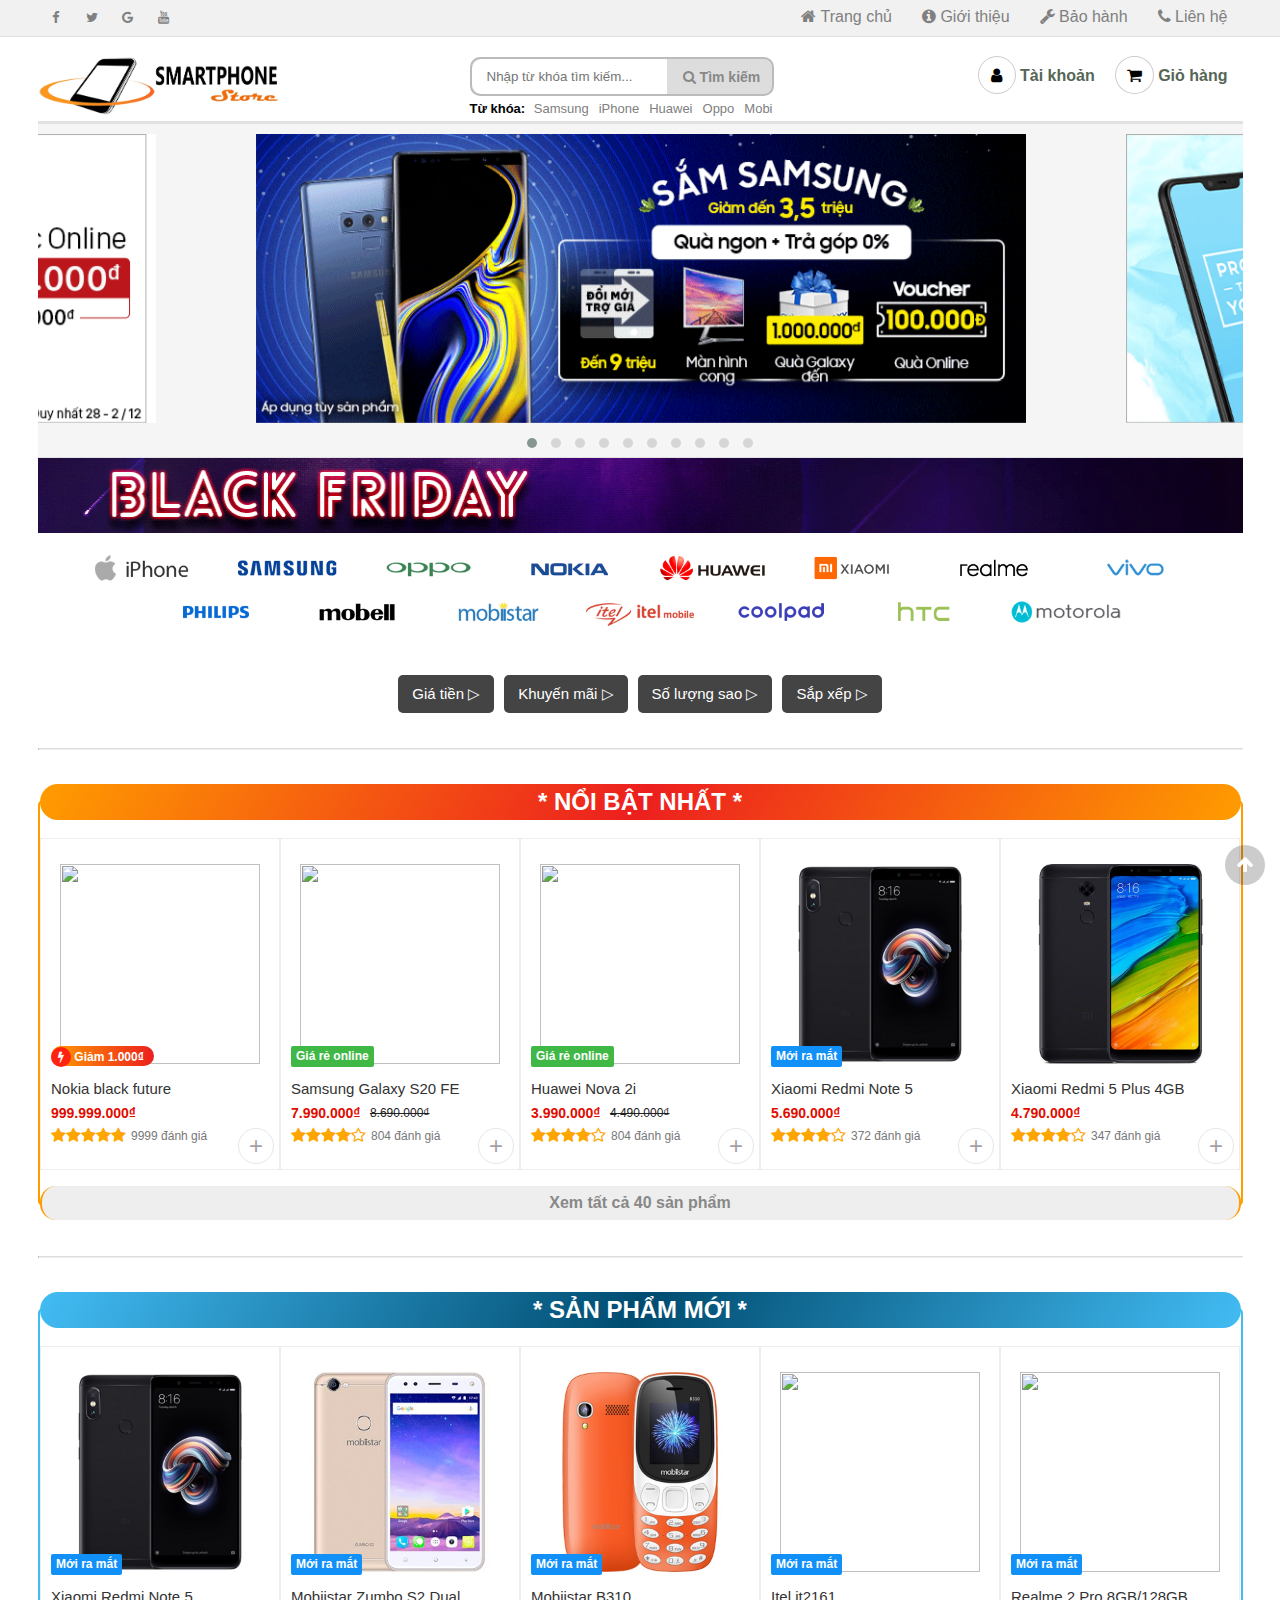
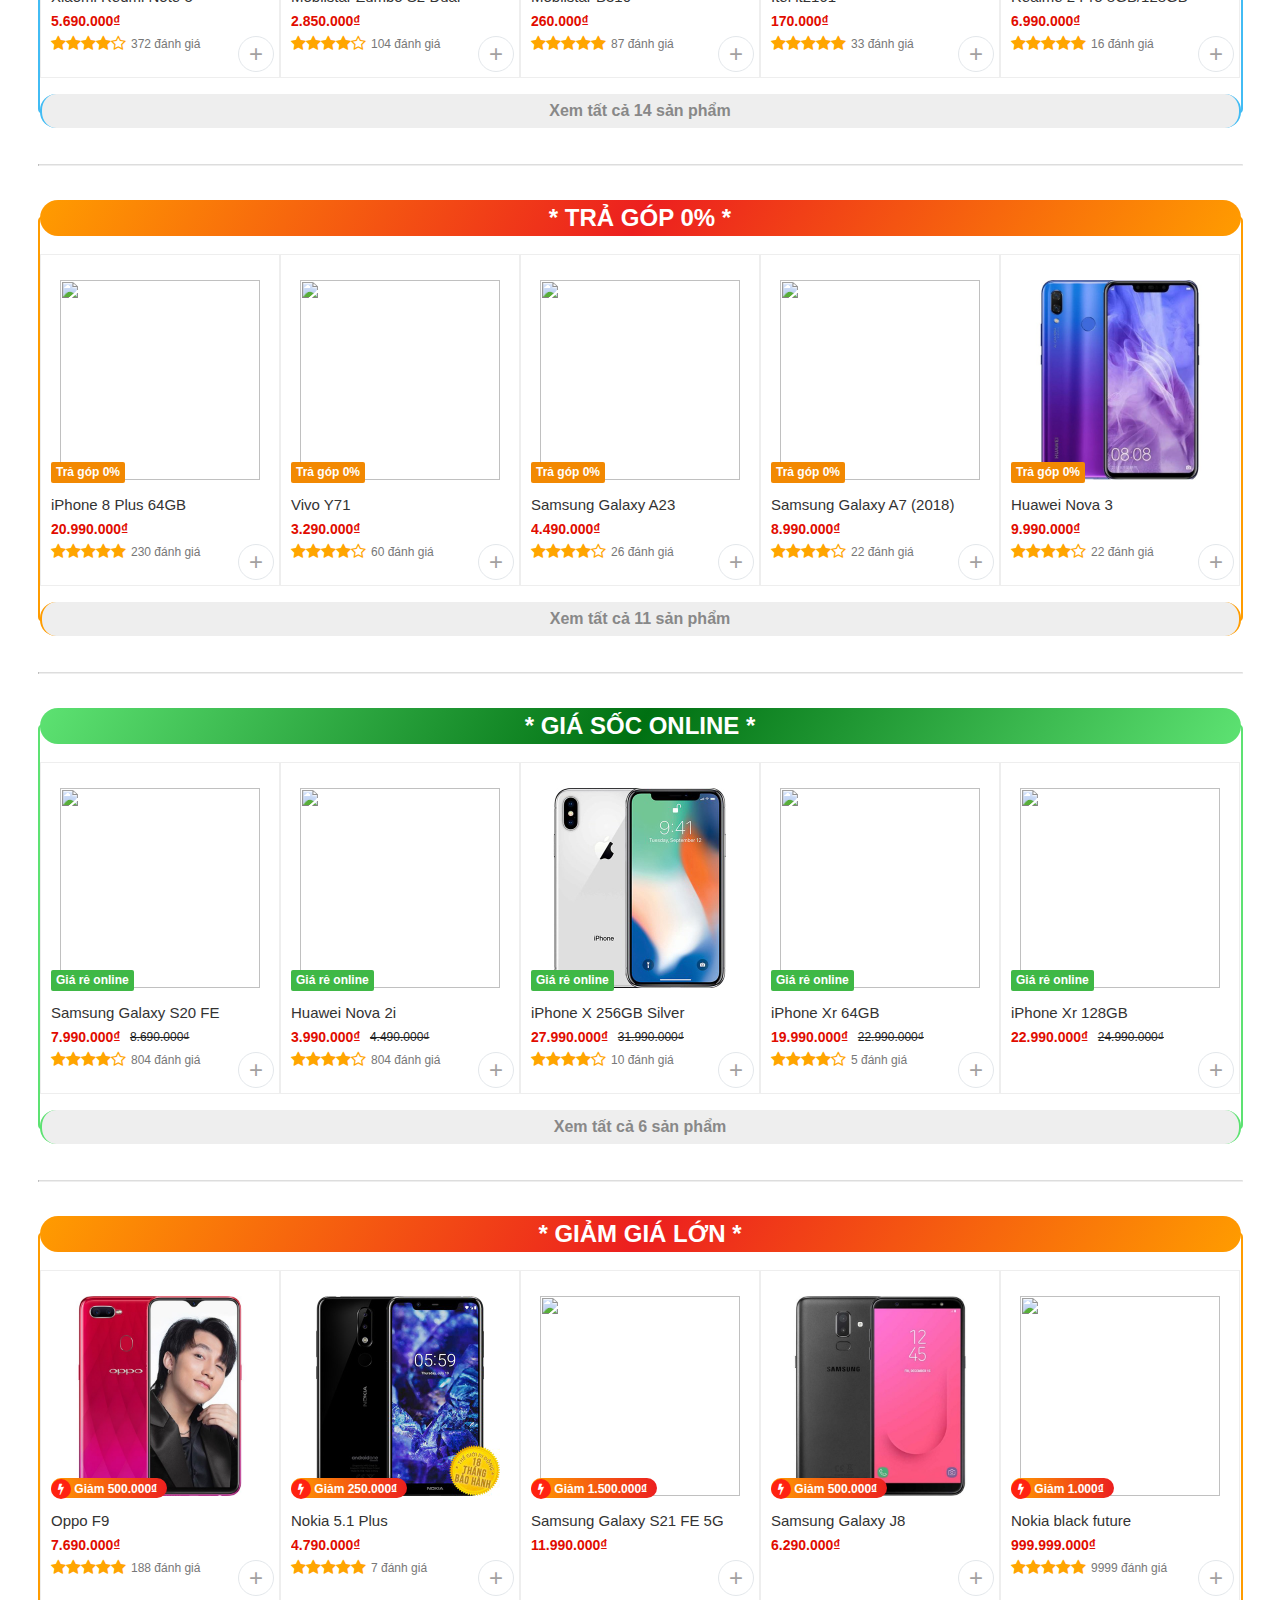
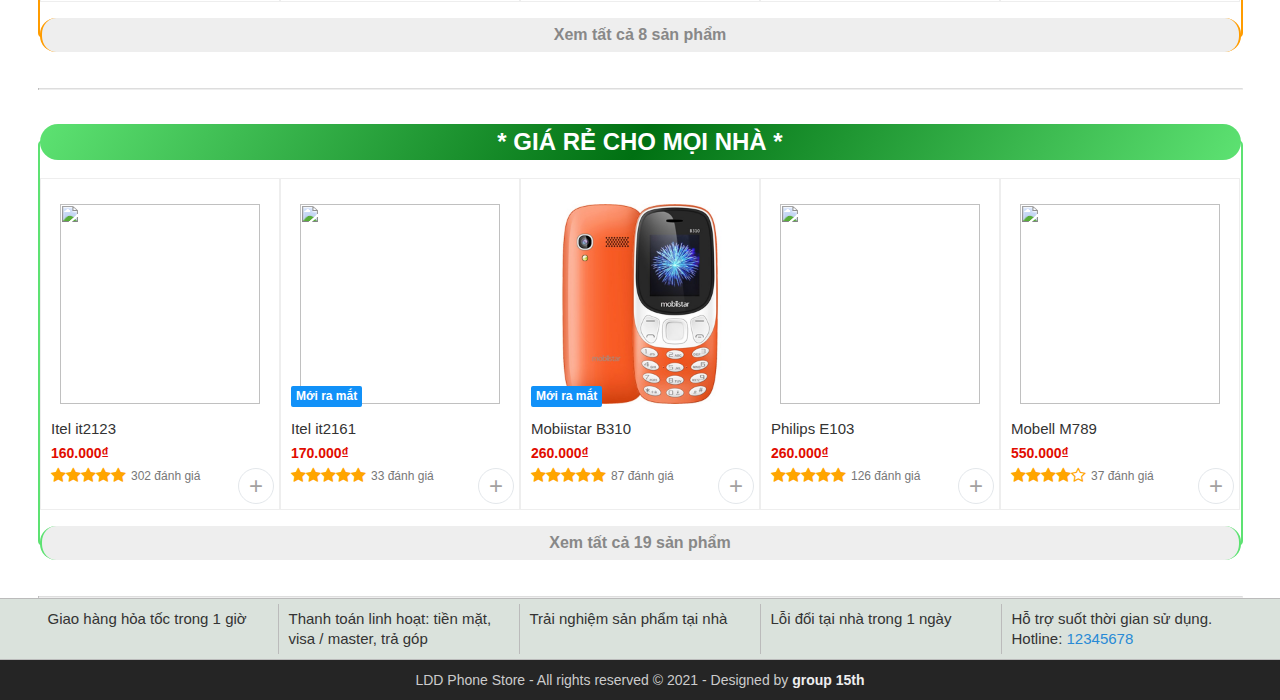
==== index.html @ 09a5b217 "Update" ====
<!DOCTYPE html>
<html lang="vi">

<head>
	<meta charset="UTF-8">
	<meta name="viewport" content="width=device-width, initial-scale=1.0">
	<meta http-equiv="X-UA-Compatible" content="ie=edge">

	<title>Thế giới điện thoại</title>
	<link rel="shortcut icon" href="img/favicon.ico" />

	<!-- Load font awesome icons -->
	<link rel="stylesheet" href="https://cdnjs.cloudflare.com/ajax/libs/font-awesome/4.7.0/css/font-awesome.min.css"
	 crossorigin="anonymous">

	<!-- owl carousel libraries -->
	<link rel="stylesheet" href="js/owlcarousel/owl.carousel.min.css">
	<link rel="stylesheet" href="js/owlcarousel/owl.theme.default.min.css">
	<script src="js/Jquery/Jquery.min.js"></script>
	<script src="js/owlcarousel/owl.carousel.min.js"></script>

	<!-- tidio - live chat -->
	<!-- <script src="//code.tidio.co/bfiiplaaohclhqwes5xivoizqkq56guu.js"></script> -->

	<!-- our files -->
	<!-- css -->
	<link rel="stylesheet" href="css/style.css">
	<link rel="stylesheet" href="css/topnav.css">
	<link rel="stylesheet" href="css/header.css">
	<link rel="stylesheet" href="css/banner.css">
	<link rel="stylesheet" href="css/taikhoan.css">
	<link rel="stylesheet" href="css/trangchu.css">
	<link rel="stylesheet" href="css/home_products.css">
	<link rel="stylesheet" href="css/pagination_phantrang.css">
	<link rel="stylesheet" href="css/footer.css">
	<!-- js -->
	<script src="data/products.js"></script>
	<script src="js/classes.js"></script>
	<script src="js/dungchung.js"></script>
	<script src="js/trangchu.js"></script>

</head>

<body>
	<script> addTopNav(); </script>

	<section>
		<script> addHeader(); </script>

		<div class="banner">
			<div class="owl-carousel owl-theme"></div>
		</div> <!-- End Banner -->

		<img src="img/banners/blackFriday.gif" alt="" style="width: 100%;">

		<br>
		<div class="companyMenu group flexContain"></div>

		<div class="flexContain">

			<div class="pricesRangeFilter dropdown">
				<button class="dropbtn">Giá tiền</button>
				<div class="dropdown-content"></div>
			</div>

			<div class="promosFilter dropdown">
				<button class="dropbtn">Khuyến mãi</button>
				<div class="dropdown-content"></div>
			</div>

			<div class="starFilter dropdown">
				<button class="dropbtn">Số lượng sao</button>
				<div class="dropdown-content"></div>
			</div>

			<div class="sortFilter dropdown">
				<button class="dropbtn">Sắp xếp</button>
				<div class="dropdown-content"></div>
			</div>

		</div> <!-- End khung chọn bộ lọc -->

		<div class="choosedFilter flexContain">
			<a id="deleteAllFilter" style="display: none;">
				<h3>Xóa bộ lọc</h3>
			</a>
		</div> <!-- Những bộ lọc đã chọn -->
		<hr>

		<!-- Mặc định mới vào trang sẽ ẩn đi, nế có filter thì mới hiện lên -->
		<div class="contain-products" style="display:none"> 
			<div class="filterName">
				<input type="text" placeholder="Lọc trong trang theo tên..." onkeyup="filterProductsName(this)">
			</div> <!-- End FilterName -->

			<ul id="products" class="homeproduct group flexContain">
				<div id="khongCoSanPham">
					<i class="fa fa-times-circle"></i>
					Không có sản phẩm nào
				</div> <!-- End Khong co san pham -->
			</ul><!-- End products -->

			<div class="pagination"></div>
		</div>

		<!-- Div hiển thị khung sp hot, khuyến mãi, mới ra mắt ... -->
		<div class="contain-khungSanPham" ></div>

	</section> <!-- End Section -->

	<script>
		addContainTaiKhoan(); addPlc();
	</script>

	<div class="footer"><script>addFooter();</script></div>

	<i class="fa fa-arrow-up" id="goto-top-page" onclick="gotoTop()"></i>
</body>

</html>
---- css/style.css ----
* {
    margin: 0;
    padding: 0;
    outline: none;
    font-family: Arial, Helvetica, sans-serif;
}

body,
html {
    min-width: 1024px;

}

a {
    text-decoration: none;
    color: #222;
}

.clear {
    clear: both;
    line-height: 0;
}

/* căn giữa section, và set độ rộng lớn nhất là 1200px */
section {
    max-width: 1205px;
    margin: 0 auto;
}

hr {
    color: #ddd;
    background-color: #ddd;
    border-top: 1px solid #ddd;
}

.flexContain {
    display: -webkit-box;
    display: -ms-flexbox;
    display: flex;
    -ms-flex-wrap: wrap;
    flex-wrap: wrap;
    -webkit-box-orient: horizontal;
    -webkit-box-direction: normal;
    -ms-flex-direction: row;
    flex-direction: row;
    -webkit-box-pack: center;
    -ms-flex-pack: center;
    justify-content: center;
}

/* Use for auto clear float */
/* ====== https://css-tricks.com/snippets/css/clear-fix/ ======== */
.group:before,
.group:after {
    content: "";
    display: table;
}

.group:after {
    clear: both;
}

.group {
    zoom: 1;
    /* For IE 6/7 (trigger hasLayout) */
}

/* =========   Alert ===============*/
#alert {
    z-index: 200; /* luôn trên cùng (đè lên những thứ khác) */
    display: block;
    position: fixed;
    bottom: 40px;
    right: 5px;
    padding: 20px;
    background-color: #111;
    opacity: 0;
    color: white;
    font-weight: bold;
    -webkit-transition: 0.3s;
    -o-transition: 0.3s;
    transition: 0.3s;
}

#closebtn {
    margin-left: 15px;
    color: white;
    font-weight: bold;
    float: right;
    font-size: 22px;
    line-height: 20px;
    -webkit-transition: 0.3s;
    -o-transition: 0.3s;
    transition: 0.3s;
}

/* ===== End clear float ====== */

#goto-top-page {
    position: fixed;
    bottom: 15px;
    right: 15px;
    z-index: 100;
    background: rgba(0, 0, 0, .2);
    color: #fff;
    font-size: 18px;
    border-radius: 50%;
    width: 40px;
    height: 40px;
    line-height: 40px;
    text-align: center;
    cursor: pointer;
    transition-duration: .2s;
}
#goto-top-page:hover {
    background: rgba(0, 0, 0, .7);
    width: 50px;
    height: 50px;
    line-height: 50px;
}

/* ========= ScrollBar ============ */
::-webkit-scrollbar {
    width: .7em;
    height: .7em;
}

::-webkit-scrollbar-track {
    background: #eee;
}

::-webkit-scrollbar-thumb {
    background: #999;
}

::-webkit-scrollbar-thumb:hover {
    background: #bbb;
}

/* ==================== css thêm , chưa sử dụng ========================= */
/* tooltip https://www.w3schools.com/howto/tryit.asp?filename=tryhow_js_copy_clipboard2 */
.tooltip {
    position: absolute;
    display: inline-block;
    bottom: 5px;
    right: 5px;
}

.tooltip .tooltiptext {
    visibility: hidden;
    width: 140px;
    background-color: #555;
    color: #fff;
    text-align: center;
    border-radius: 6px;
    padding: 5px;
    position: absolute;
    z-index: 21;
    bottom: 150%;
    left: 50%;
    margin-left: -75px;
    opacity: 0;
    transition: opacity 0.3s;
}

.tooltip .tooltiptext::after {
    content: "";
    position: absolute;
    top: 100%;
    left: 50%;
    margin-left: -5px;
    border-width: 5px;
    border-style: solid;
    border-color: #555 transparent transparent transparent;
}

.tooltip:hover .tooltiptext {
    visibility: visible;
    opacity: 1;
}

/* animation ping from thegioididong */
.dot {
    width: 10px;
    height: 10px;
    background-color: #f33;
    border-radius: 100%;
    display: block;
}

.dot .ping {
    border: 1px solid #f33;
    width: 10px;
    height: 10px;
    opacity: 1;
    background-color: rgba(238, 46, 36, .2);
    border-radius: 100%;
    -webkit-animation-duration: 1.25s;
    animation-duration: 1.25s;
    -webkit-animation-name: sonar;
    animation-name: sonar;
    -webkit-animation-iteration-count: infinite;
    animation-iteration-count: infinite;
    -webkit-animation-timing-function: linear;
    animation-timing-function: linear;
    display: block;
    margin: -1px 0 0 -1px;
}

@keyframes sonar {
    0% {
        opacity: 1;
        -webkit-transform: scale(1);
        transform: scale(1)
    }

    100% {
        -webkit-transform: scale(3);
        transform: scale(3);
        opacity: 0
    }
}
---- css/topnav.css ----
/* Top Navigation */
	.top-nav {
		display: inline-block;
		background: #f1f1f1;
		width: 100%;
		border-bottom: 1px #e1e1e1 solid;
	}

	/* Social Icon */
		.social-top-nav {
			float: left;
			display: table;
		}
		.social-top-nav a {
			display: table-cell;
			padding: 5px;
			text-align: center;
			font-size: 13px;
			height: 2em;
			width: 2em;
			line-height: 2em;
			color: gray;
			background-color: #f1f1f1;
			transition-duration: .2s;
		}
		/* hightlight icon fb, google, youtube .... when hover */
		.social-top-nav a:hover { color: #fff; }
		.fa-facebook:hover { background: #3B5998; }
		.fa-twitter:hover { background: #55ACEE; }
		.fa-google:hover { background: #dd4b39; }
		.fa-youtube:hover { background: #bb0000; }
	/* ======= End Social Icon ======= */

	/* Quick link */
		.top-nav-quicklink {
			float: right;
		}
		.top-nav-quicklink li {
			display: inline-block;
			font-size: 1em;
			color: gray;
		}
		.top-nav-quicklink li a {
			display: block;
			color: gray;
			padding: 8px 15px;
			transition-duration: .15s;
		}
		.top-nav-quicklink li a:hover {
			padding-top: 4px; 
			border-bottom: 4px solid #000;
			color: #000;
		}
		.top-nav-quicklink li a:hover i {
			color: Dodgerblue;
		}
	/* ======= End quick link ======= */
/* ======= End Top navigation ======= */
---- css/header.css ----
/* Header */
	.header {
		position: sticky;
		position: -webkit-sticky; /* Safari */
		top: 0;
		z-index: 12;
		background-color: white;
		padding: 15px 0 5px 0 ;
		border-bottom: 3px solid #e1e1e1;
	}

	/* Logo */
		.header .logo {
			width: 250px;
			height: 60px;
			float: left;
			transition-duration: .1s;
		}
		.header .logo:hover {
			transform: scale(1.05)
		}
		.header .logo img {
			width: 100%;
			height: 100%;
			vertical-align: middle;
		}
	/* ======= End logo ======== */

	/* Content */
		.header .content{
			/* tru width cua logo */
			width: calc(100% - 250px);
			float: left;
		}

		/* Search */
			.search-header {
				float: left;
			}

			form.input-search {
				margin-left: 20px;
				background: #ddd;
				border: 2px solid #bbb;
				border-radius: 10px;
				height: 35px;
				width: 300px;
				/* điều chỉnh width của ô tìm kiếm trên header ở đây */
			}
			.input-search input {
				float: left;
				padding-left: 15px;
				border: none;
				border-radius: 10px 0 0 10px;
				height: 100%;
				width: calc(100% - 100px - 20px);
				/* 100 la width button, 20 la padding button */
			}
			.input-search button {
				float: right;
				font-size: 14px;
				font-weight: bold;
				padding: 0 10px;
				color: #888;
				background: none;
				width: 100px;
				height: 100%;
				border: none;
				cursor: pointer;
				-webkit-transition-duration: .3s;
				     -o-transition-duration: .3s;
				        transition-duration: .3s;
			}
			.input-search button:hover {
				color: #000;
			}

			.tags {
				margin: 5px 0 0 20px;
				font-size: 13px;
			}
			.tags a {
				color: gray;
				padding: 0 5px;
			}
			.tags a:hover {
				color: black;
				text-decoration: underline;
			}

			/* W3 school autocomplete */
				.autocomplete {
					/*the container must be positioned relative:*/
					position: relative;
					height: 100%;
				}
				.autocomplete-items {
					position: absolute;
					border: 1px solid #d4d4d4;
					border-bottom: none;
					border-top: none;
					z-index: 99;
					/*position the autocomplete items to be the same width as the container:*/
					top: 100%;
					left: 0;
					right: 0;
				}
				.autocomplete-items div {
					padding: 10px;
					cursor: pointer;
					background-color: #fff; 
					border-bottom: 1px solid #d4d4d4; 
				}
				.autocomplete-items div:hover {
					/*when hovering an item:*/
					background-color: #e9e9e9; 
				}
				.autocomplete-active {
					/*when navigating through the items using the arrow keys:*/
					background-color: DodgerBlue !important; 
					color: #ffffff; 
				}
			/* End auto complete */
		/* ======= End search ========== */

		/* Tools Member */
			.tools-member {
				float: right;
				display: table;
				margin-left: 10px;
				font-size: 14px;
			}

			.tools-member a {
				position: relative;
				padding: 5px 0;
				text-align: center;
				font-size: 16px;
				font-weight: bold;
				color: #565;
				cursor: pointer;
			}
			.tools-member a:hover > i {
				border: 1px solid #fff;
				background-color: rgb(161, 161, 161);
				color: #fff;
			}

			.tools-member i { /* icon */
				padding: 10px;
				border-radius: 50%;
				border: 1px solid #ccc;
				background-color: #fff;
				color: #000;
				-webkit-transition: 0.2s;
				-o-transition: 0.2s;
				transition: 0.2s;
			}
			.tools-member .fa-user {
				padding: 10px 12.5px;
			}
			.tools-member .fa-shopping-cart {
				padding: 10px 11px;
			}
			/* Member */
				.member {
					position: relative;
					float: left;
					display: table-cell;
				}
				.member:hover > .menuMember{
					z-index: 20;
					transform: translateX(-40%) scale(1);
				}
				.member .menuMember {
					position: absolute;
					left: 0;
					text-align: center;
					border-radius: 5px;
					background-color: #eee;
					min-width: 170px;
					transition-duration: .15s;
					transform: translateX(-40%) scale(0);
				}
				.member .menuMember a {
					display: block;
					padding: 10px 0;
				}
				.member .menuMember a:hover {
					background-color: #888;
					color: #eee;
				}
				.member .hide {
					display: none;
				}
			/* ======= End Member ======= */

			/* Cart */
				.cart {
					float: left;
					display: table-cell;
					/* border-left: 1px solid #bbb; */
					margin: 0 15px; 
					padding-left: 5px;
				}
				.cart-number {
					position: absolute;
					left: 1.4em;
					bottom: -1em;
					font-weight: bold;
					font-size: 1em;
					color: red;
					border-radius: 50%;
					width: 2em;
					height: 2em;
					line-height: 2em;
					text-align: center;
				}
				.cart .cart-number {
					transition-duration: .4s; 
				}
			/* ======= End Cart ======== */

			/* Check Order - Đã loại bỏ */
				.check-order {
					float: left;
					display: table-cell;
					border-left: 1px solid #bbb;
					margin-left: 5px;
					padding-left: 5px; 
				}
			/* ======= End Check Order ======= */
		/* ======= End Tools Member ======= */
	/* ======= End Content ========= */
/* ======= End header ======== */
---- css/banner.css ----
/* Banner */
	.banner {
		background: #f5f5f5;
		padding-top:  10px;
		border-bottom: 1px solid #e1e1e1;
	}
/* ======= End Banner ======== */
---- css/taikhoan.css ----
.containTaikhoan {
  position: fixed;
  top: 0;
  left: 0;
  width: 100%;
  height: 100%;
  overflow-y: auto;
  z-index: 14;
  background-color: rgba(44, 69, 88, 0.9);
  transition: .2s ease;
  transform: scale(0);
  /* ẩn đi lúc vào web */
}

.containTaikhoan .close {
  /* nút tắt form */
  position: fixed;
  top: 5px;
  right: 5px;
  font-size: 3rem;
  width: 1em;
  height: 1em;
  line-height: 1em;
  text-align: center;
  color: #aaa;
  cursor: pointer;
  transition: .2s ease;
}

.containTaikhoan .close:hover {
  color: #fff;
  background-color: #f33;
  border-radius: 50%;
}

.taikhoan {
  background: rgba(19, 35, 47, 0.9);
  padding: 40px;
  max-width: 600px;
  margin: 30px auto;
  border-radius: 4px;
  box-shadow: 0 4px 10px 4px rgba(19, 35, 47, 0.3);
  font-family: Arial, Helvetica, sans-serif;
}

.taikhoan,
.taikhoan * {
  box-sizing: border-box;
  /* box sizing cho .taikhoan và mọi thằng trong .taikhoan */
}

.taikhoan a {
  text-decoration: none;
  color: #1ab188;
  transition: .5s ease;
}

.taikhoan a:hover {
  color: #179b77;
}

.tab-group {
  /* khung chọn log in, sign up */
  list-style: none;
  padding: 0;
  margin: 0 0 40px 0;
}

.tab-group:after {
  /* sửa lỗi mất height do float */
  content: "";
  display: table;
  clear: both;
}

.tab-group li a {
  /* nút Đăng nhập - Đăng kí */
  display: block;
  padding: 15px;
  background: rgba(160, 179, 176, 0.25);
  color: #a0b3b0;
  font-size: 20px;
  float: left;
  width: 50%;
  text-align: center;
  cursor: pointer;
  transition: .5s ease;
}

.tab-group li a:hover {
  background: #179b77;
  color: #ffffff;
}

.tab-group .active a {
  background: #1ab188;
  color: #ffffff;
}

.tab-content>div {
  display: block;
}

.tab-content>div:last-child {
  display: none;
  /* ẩn signup (last-child của tab-content) lúc mới vào web */
}

.taikhoan h1 {
  text-align: center;
  color: #ffffff;
  font-weight: 300;
  margin: 0 0 40px;
}

.taikhoan label {
  position: absolute;
  -webkit-transform: translateY(6px);
  transform: translateY(6px);
  left: 13px;
  color: rgba(255, 255, 255, 0.5);
  transition: all 0.25s ease;
  -webkit-backface-visibility: hidden;
  backface-visibility: hidden;
  /* https://www.w3schools.com/cssref/playit.asp?filename=playcss_backface-visibility */
  pointer-events: none;
  /* kiến label không thể ấn => ấn vào input sẽ ko bị vướng label */
  font-size: 22px;
}

.taikhoan label .req {
  /* dấu sao * */
  margin: 2px;
  color: #1ab188;
}

.taikhoan label.active {
  /* dịch chuyển label lên, khi focus vào input */
  -webkit-transform: translateY(-25px);
  transform: translateY(-25px);
  left: 2px;
  font-size: 17px;
}

.taikhoan label.active .req {
  /* khi dịch chuyển label thì cùng lúc ẩn dấu sao đi */
  opacity: 0;
}

.taikhoan label.highlight {
  /* đổi màu label đc dịch lên */
  color: #ffffff;
}

.taikhoan input,
.taikhoan textarea {
  font-size: 22px;
  display: block;
  width: 100%;
  height: 100%;
  padding: 5px 10px;
  background: none;
  background-image: none;
  border: 1px solid #a0b3b0;
  color: #ffffff;
  border-radius: 0;
  transition: border-color .25s ease, box-shadow .25s ease;
}

.taikhoan input:focus,
.taikhoan textarea:focus {
  outline: 0;
  border-color: #1ab188;
}

.taikhoan textarea {
  border: 2px solid #a0b3b0;
  resize: vertical;
}

.field-wrap {
  position: relative;
  margin-bottom: 40px;
}

.top-row:after {
  content: "";
  display: table;
  clear: both;
}

.top-row>div {
  float: left;
  width: 48%;
  margin-right: 4%;
}

.top-row>div:last-child {
  margin: 0;
}

.taikhoan .button {
  border: 0;
  outline: none;
  border-radius: 0;
  padding: 15px 0;
  font-size: 2rem;
  /* https://www.w3schools.com/cssref/css_units.asp */
  font-weight: 600;
  text-transform: uppercase;
  letter-spacing: .1em;
  /* khoảng cách giữa các kí tự */
  background: #1ab188;
  color: #ffffff;
  transition: all 0.5s ease;
  -webkit-appearance: none;
  cursor: pointer;
}

.taikhoan .button:hover,
.button:focus {
  background: #179b77;
}

.taikhoan .button-block {
  display: block;
  width: 100%;
}

.taikhoan .forgot {
  margin-top: -20px;
  text-align: right;
}
---- css/trangchu.css ----
.companyMenu {
	margin: 10px 0 30px; 
}

.companyMenu a {
    border: 2px solid #fff;
    height: 40px;
    line-height: 40px;
    transition-duration: .2s;
}

.companyMenu a:hover {
	border: 2px solid #aaa;
	transform: scale(1.1);
	z-index: 20;
}

.companyMenu a img{
    max-height: 30px;
    vertical-align: middle;
    margin-top: -3px;
}

/* Dropdown From w3 */
	.dropbtn {
	    background-color: #444;
	    color: white;
	    padding: 10px 14px;
	    font-size: 15px;
	    border: none;
	    border-radius: 5px;
	    cursor: pointer;
		margin-bottom: 5px;
		transition-duration: .3s;
	}
	.dropbtn:after {
		/* kí tự mũi tên > */
	    content: ' \25B7';
	}
	.dropdown:hover .dropbtn:after{
		/* kí tự mũi tên xuống */
		content:' \25BD'
	}
	.dropdown {
	    position: relative;
	    margin: 10px 5px;
	}
	.dropdown-content {
	    z-index: 1;
	    position: absolute;
	    min-width: 170px;
	    border-radius: 5px;
	    background-color: rgba(255, 255, 255, .8);
		box-shadow: 0px 8px 16px 0px rgba(0,0,0,0.5);
		/* mặc địng là xoay 90 độ => bị ẩn đi */
	    transform: rotateX(90deg);
	    transition-duration: .3s;
	}
	.dropdown-content a {
	    color: #444;
	    padding: 12px 16px;
	    text-decoration: none;
	    display: block;
	}
	.dropdown-content a:hover { 
		color: white;
		background-color: #555 
	}
	.dropdown:hover .dropdown-content {
	    /* khi hover vào thì cần hiện content ra => xoay 0 độ => trờ về như cũ */
	    transform: rotateY(0deg);
	}
	.dropdown:hover .dropbtn {
	    background-color: #3e8e41;
	}
/* ============== End From W3 ============== */

/* Filter by Name */
.filterName {
	margin: 15px auto;
	text-align: center;
	/* width: 195px; */
}
.filterName input {
	padding: 0 15px;
	/* width: calc(100% - 30px); 15px la padding left cua input */
	height: 30px;
	border: 2px solid #bbb;
	border-radius: 10px;
	font-size: 15px;
	-webkit-transition-duration: .3s;
     -o-transition-duration: .3s;
        transition-duration: .3s;
}
.filterName input:focus {
	border: 2px solid orange;
} 

/* Choosed filter */
.choosedFilter { margin: 10px auto; }
.choosedFilter i { transition-duration: .3s; }
.choosedFilter a:hover > h3 > i { color: red; }
/* .choosedFilter a:hover > h3 { text-decoration: line-through; } */
.choosedFilter a {
    font-size: 12px;
    padding: 6px;
    color: #fff;
    background: #288ad6;
    border-radius: 4px;
    margin-right: 5px;
}

/* Các khung sản phẩm */
.contain-khungSanPham {
	
}

.khungSanPham {
	width: 100%;
	margin: 50px 0;
	border-radius: 5px;
	border: 2px solid #ff4d00; 
	box-sizing: border-box; /* dùng để width ko vượt ra ngoài khi có border */
}

.khungSanPham h3.tenKhung {
	line-height: 1.5em;
	font-size: 1.5em;
	text-align: center;
	margin: 0 auto;
	border-radius: 1em;
	color: white;
	transform: translateY(-0.75em);
}

.khungSanPham li {
	list-style-type: none; 
}

/* Nút xem tất cả */
.xemTatCa {
	display: block;
	font-weight: bold;
	text-align: center;
	/* max-width: 25%; */
	margin:	0 auto;
	padding: .5em 1em;
	border-radius: 1em;
	color: #888;
	background-color: #eee;
	transition-duration: .2s;
	transform: translateY(1em);
}
.xemTatCa:hover {
	background-color: #ccc;
	color: #000;
}
---- css/home_products.css ----
#khongCoSanPham {
	opacity: 0;
	width: 0;
	color: red;
	font-size: 30px;
	font-weight: bold;
	height: 310px;
}
/* Home Product */
	.homeproduct {
		list-style-type: none;  
	}

	/* <li> trong homeproduct có class="sanPham" , khai báo trong classes.js */
	.sanPham {
		width: 238px;
		border: 1px solid #eee;
    	-webkit-transition-duration: .3s;
    	     -o-transition-duration: .3s;
    	        transition-duration: .3s;
	}
	.sanPham a {
		display: block;
		position: relative;
		padding: 10px 0;
		height: 310px;
	}
	.sanPham a .price span {
	    display: inline-block;
	    vertical-align: middle;
	    font-size: 12px;
	    text-decoration: line-through;
	    margin-left: 5px;
	    color: #222;
	}
	/* Name and image */
		/* Hinh anh san pham */
		.sanPham a img {
			display: block;
			margin: 15px auto;
			-webkit-transition-duration: 0.2s;
			     -o-transition-duration: 0.2s;
			        transition-duration: 0.2s;
			width: 200px;
			height: 200px;
		}
		/* Di chuyen anh? len tren */
		.sanPham a:hover > img {
			margin: 5px auto 25px;
		}
		/* Ten san pham */
		.sanPham h3 {
			display: block;
			padding: 0 10px;
			color: #333;
			line-height: 1.3em;
			font-size: 15px;
			font-weight: normal;
		}
		/* Hightlight ten san pham khi hover */
		.sanPham a:hover h3 {
			color: #288ad6;
        }
	/* ====== End Name and image ===== */

	/* Price */
		/* la div chua strong */
		.sanPham .price {
			display: block;
			padding: 5px 10px 0px 10px;
		}
		/* strong la gia tien in dam */
		.sanPham strong {
		    display: inline-block;
		    vertical-align: middle;
		    overflow: hidden;
		    font-size: 14px;
		    color: #e10c00;
		    line-height: 15px;
		}
	/* ===== End Price ===== */

	/* Rating */
		.sanPham .ratingresult {
			padding: 5px 10px;
		}
		.sanPham .ratingresult span {
		    display: inline-block;
		    /*position: relative;*/
		    top: 1px;
		    margin-left: 5px;
		    vertical-align: middle;
		    text-decoration: none;
		    font-size: 12px;
		    color: #777;
		}
		.fa-star, .fa-star-o {
			color: orange;
		}
	/* ===== End Rating ===== */

	/* Khuyen mai */
		/* label la tag khuyen mai */
		.sanPham label {
		    display: inline-block;
		    position: absolute;
		    top: 207px;
		    left: 10px;
		    font-size: 12px;
		    color: #fff;
		    font-weight: 600;
		    border-radius: 2px;
		    padding: 3px 5px 0;
		    height: 18px;
		}
		/* Giam gia thanh */
		.sanPham label.giamgia {
			background-image: -webkit-gradient(linear, left top, right top, from(#ff9c00), to(#ec1f1f));
		    background-image: -webkit-linear-gradient(left, #ff9c00 0%, #ec1f1f 100%);
		    background-image: -o-linear-gradient(left, #ff9c00 0%, #ec1f1f 100%);
		    background-image: linear-gradient(90deg, #ff9c00 0%, #ec1f1f 100%);
		    border-radius: 10px;
		    padding: 1px 7px;
		    padding-left: 0;
		    padding-right: 10px;
		}
		/* Kí tự sấm sét */
		.fa-bolt { 
			width: 20px;
			height: 20px;
			text-align: center;
			line-height: 20px;
			border-radius: 50%;
			background: #f21;
			color: white;
		}
		/* Tra gop 0% */
		.sanPham label.tragop {
		    background: #f28902;
		}
		/* Gia re online */
		.sanPham label.giareonline {
			background: #3fb846;
		}
		/* Moi ra mat */
		.sanPham label.moiramat {
			background: #1191f8;
		}
	/* ===== End Khuyen mai ====== */

	/* ===== Them Vao Gio Hang ==== */
		/* tooltip được css bên style.css */
		.themvaogio {
			z-index: 20;
			border: 1px solid #e3e7eb;
			border-radius: 50%;
			width: 1.5em;
			height: 1.5em;
			font-size: 1.5em;
			color: rgb(163, 161, 161);
			background: none;
			transition-duration: .2s;
			cursor: pointer;
		}
		.themvaogio:hover {
			color: black;
			background-color: #e6e6e6;
			box-shadow: 0px 8px 10px 0px rgba(0,0,0,0.2);
		}
		.themvaogio:active {
			box-shadow: none;
		}
		
	/* ===== End Them Vao Gio Hang ==== */
/* ====== End Home Product ======= */
---- css/pagination_phantrang.css ----
.pagination {
    clear: both;
    position: relative;
    font-size: 18px;
    font-weight: bold;
    text-align: center;
}

.pagination a {
    display: inline-block;
    margin: 10px 0;
    padding: 10px 15px;
    border-radius: 5px;
    color: #555;
}

.pagination a:hover:not(.current) {
    background-color: #ccc;
}

.pagination .current {
    color: white;
    background: #0950E8;
}
---- css/footer.css ----
/* Plc */
.plc {
	background: #dae2dc;
	/* overflow: hidden; */
	font-size: 15px;
	color: #333;
	border-top: 1px solid #bbb;
	border-bottom: 1px solid #bbb;
}

.plc ul {
	width: 100%;
}

.plc li {
	width: 20%;
	display: inline-block;
	box-sizing: border-box;
	padding: 5px 10px;
	line-height: 20px;
	border-right: solid 1px #bbb;
	margin: 5px 0;
}

.plc li:last-child {
	border-right: none;
}

/* ============= Footer ============= */
.footer {
	position: relative;
	/* height: 40px; */
	width: 100%;
	background: #476;
}

.copy-right {
	/* position: absolute; */
	/* bottom: 0; */
	width: 100%;
	text-align: center;
	line-height: 40px;
	font-size: 14px;
	color: #ccc;
	background-color: #252525;
}

.copy-right a {
	color: #ccc;
	transition: .2s ease;
}

.copy-right a:hover {
	color: #fff;
}

/* ======= End Footer ======== */
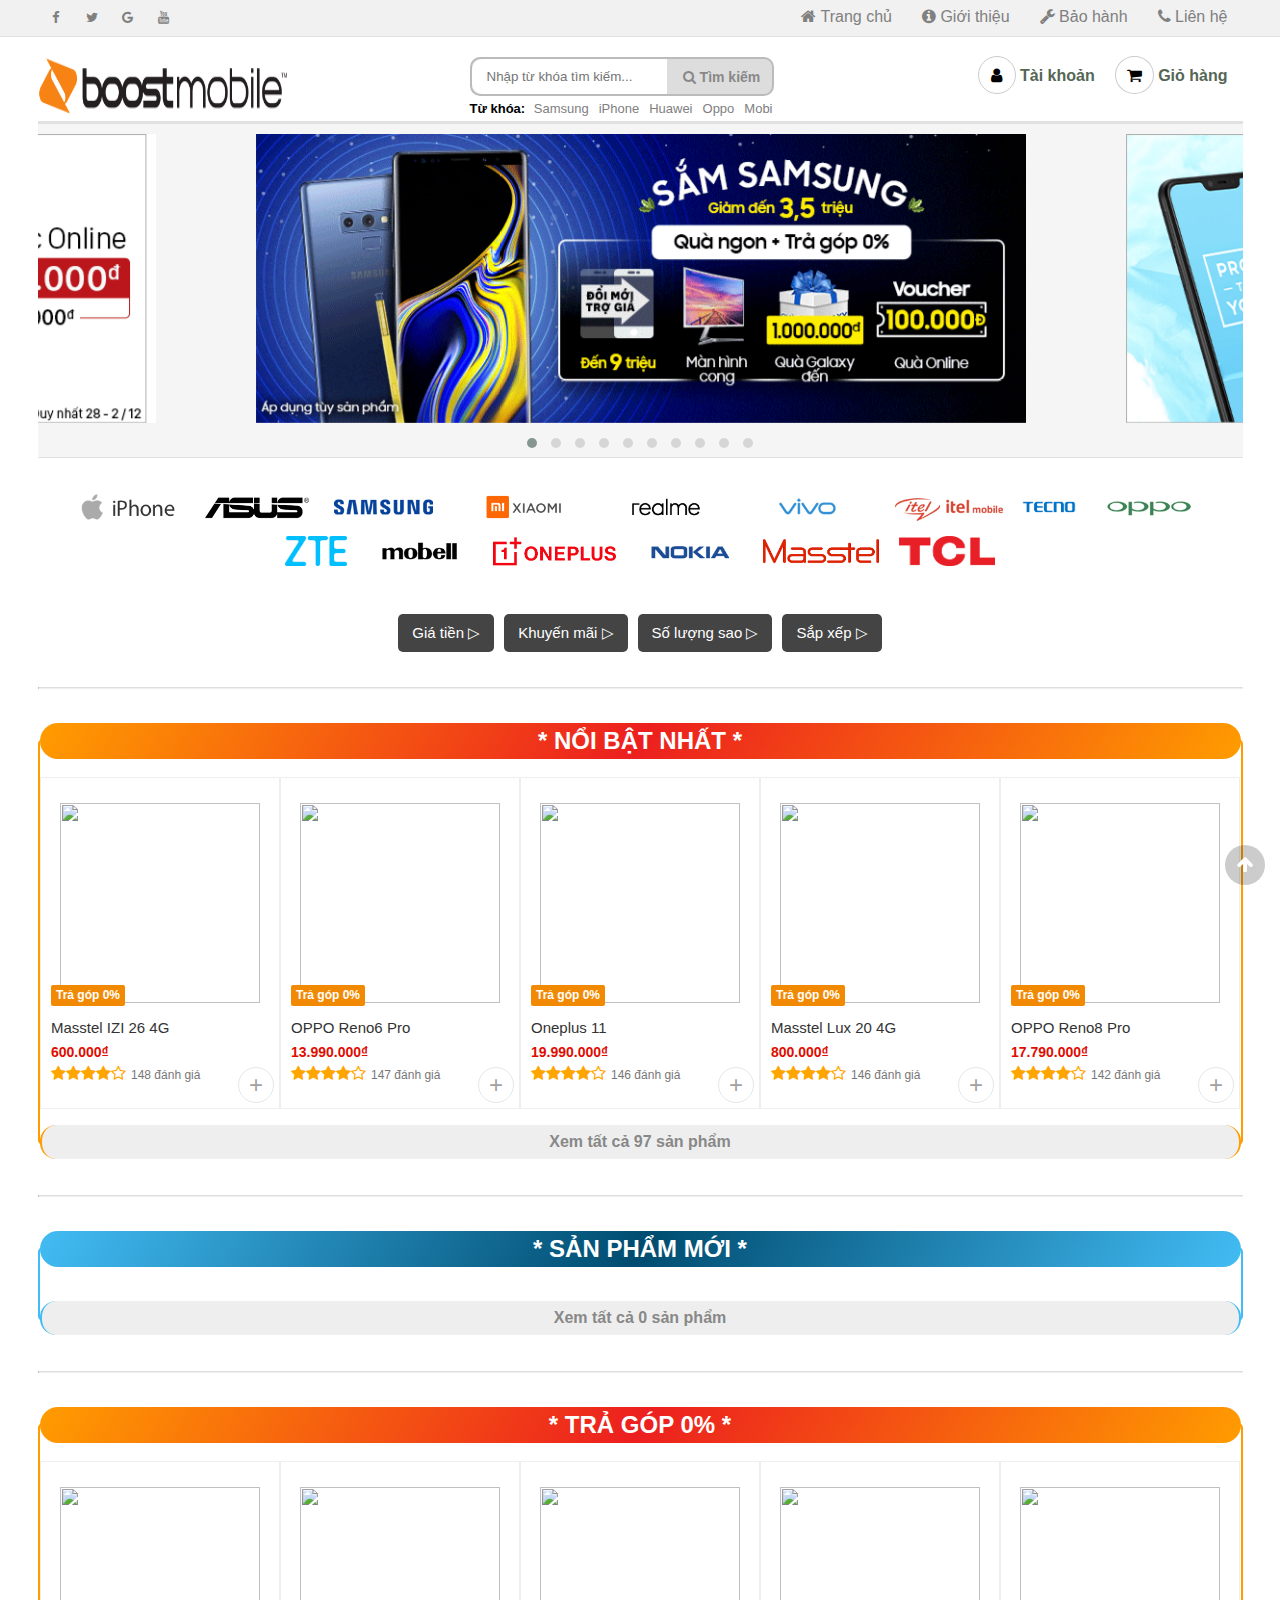
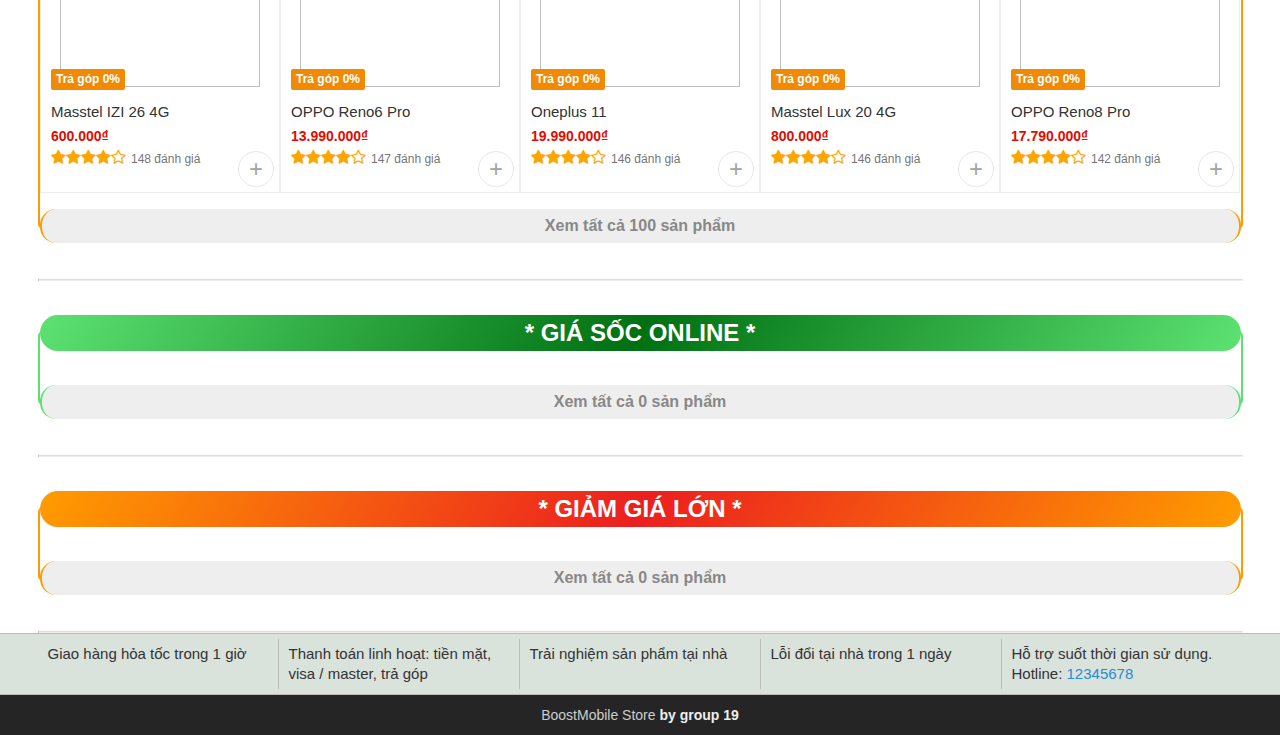
==== commit 55301f99: "Update and fix" ====
--- a/index.html
+++ b/index.html
@@ -50,8 +50,6 @@
 		<div class="banner">
 			<div class="owl-carousel owl-theme"></div>
 		</div> <!-- End Banner -->
-
-		<img src="img/banners/blackFriday.gif" alt="" style="width: 100%;">
 
 		<br>
 		<div class="companyMenu group flexContain"></div>
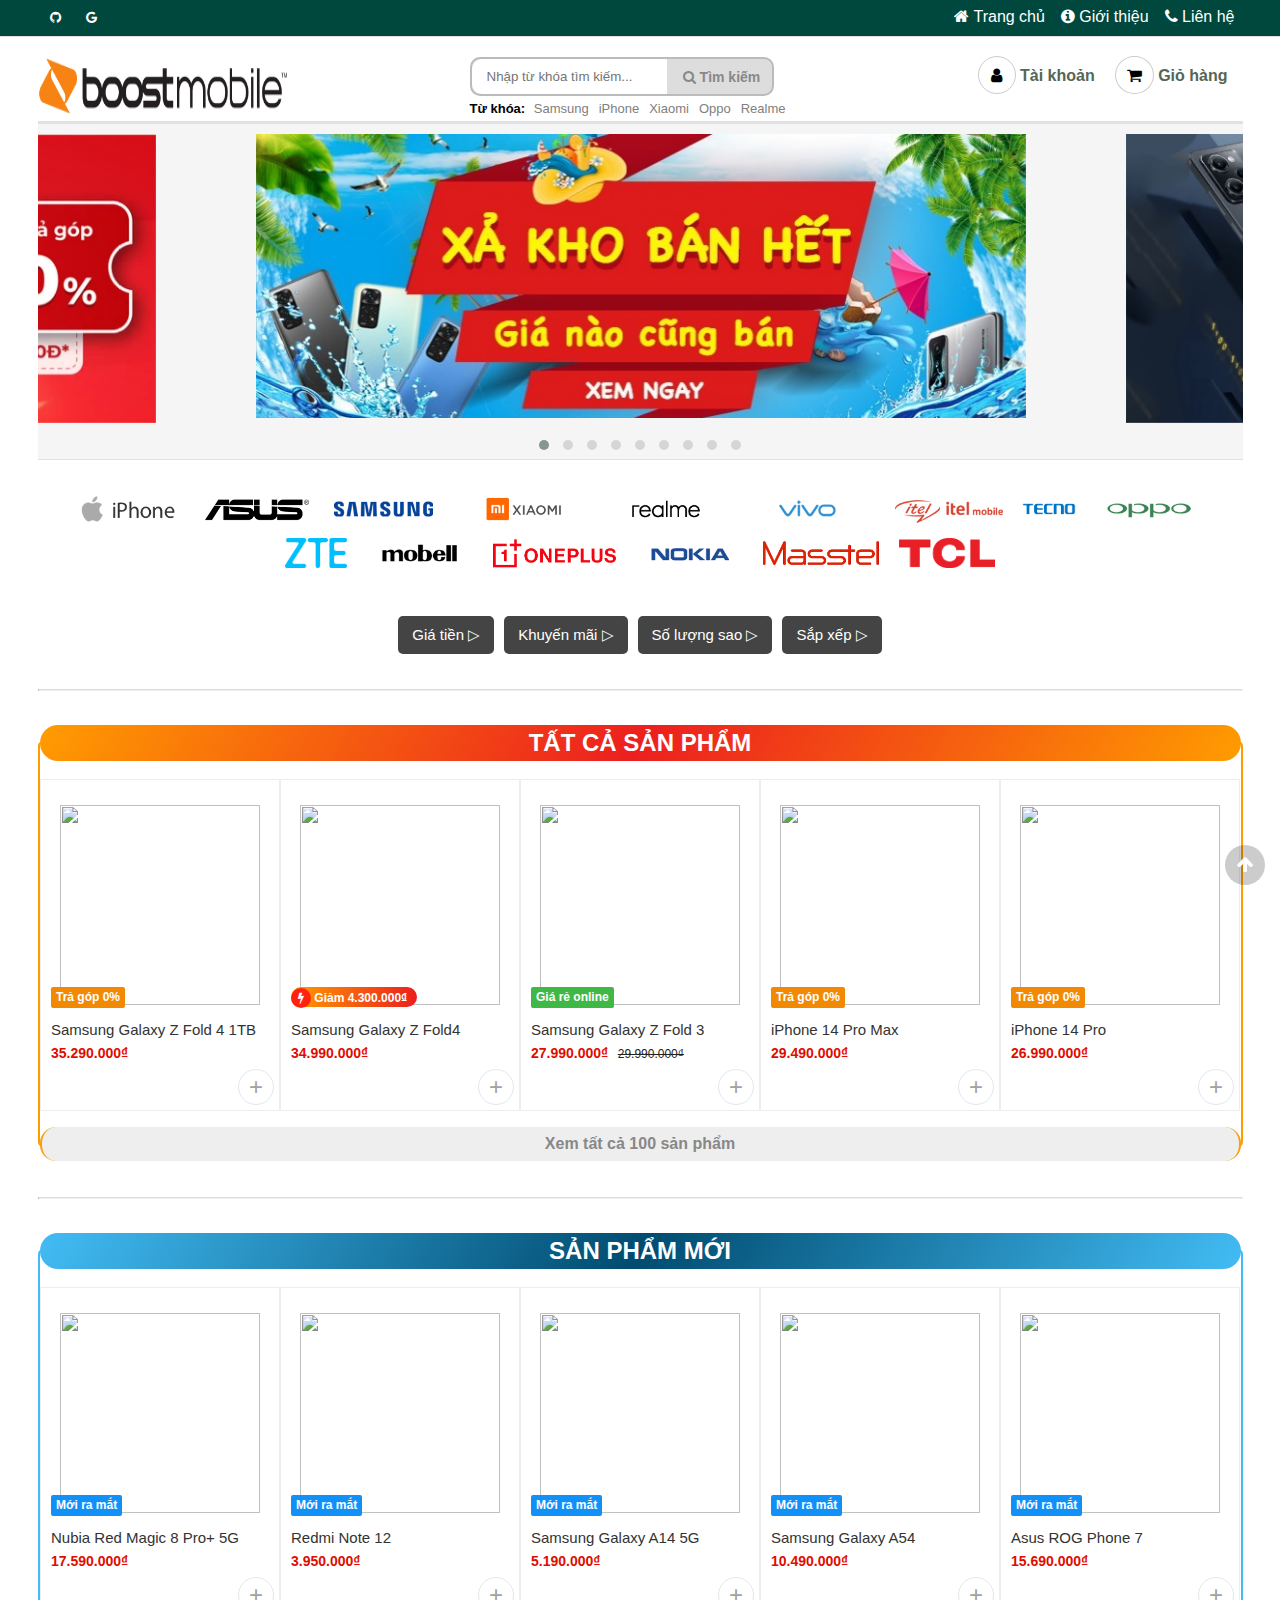
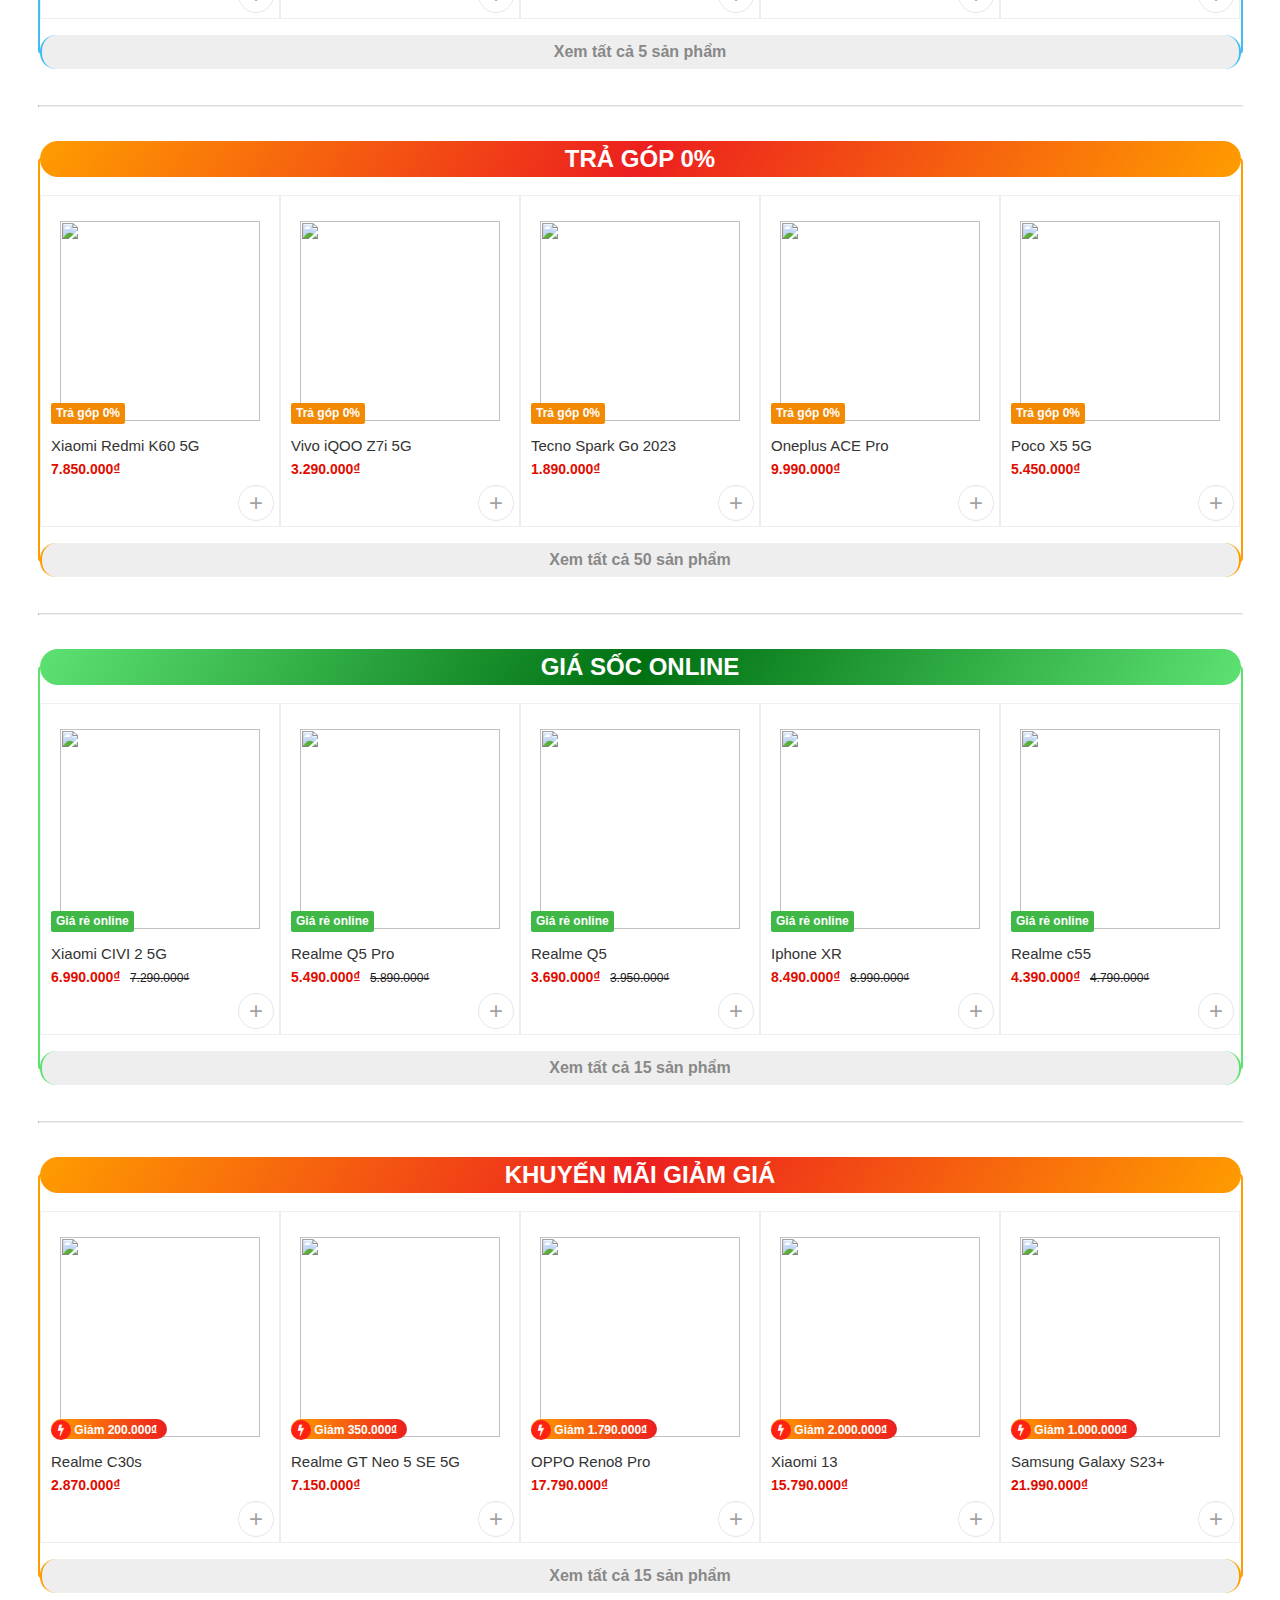
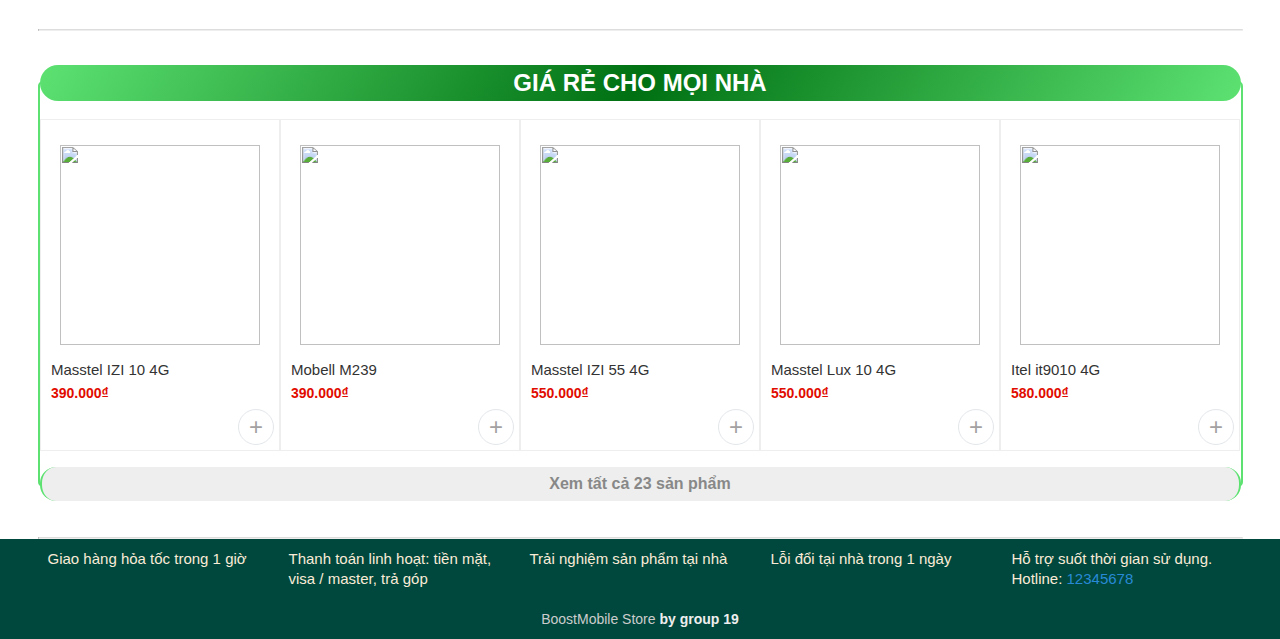
==== commit aaa17acc: "fix error and update file" ====
--- a/index.html
+++ b/index.html
@@ -6,7 +6,7 @@
 	<meta name="viewport" content="width=device-width, initial-scale=1.0">
 	<meta http-equiv="X-UA-Compatible" content="ie=edge">
 
-	<title>Thế giới điện thoại</title>
+	<title>BoostMobile - Điện thoại chính hãng - xách tay</title>
 	<link rel="shortcut icon" href="img/favicon.ico" />
 
 	<!-- Load font awesome icons -->
--- a/css/topnav.css
+++ b/css/topnav.css
@@ -1,7 +1,7 @@
 /* Top Navigation */
 	.top-nav {
 		display: inline-block;
-		background: #f1f1f1;
+		background: #00483d;
 		width: 100%;
 		border-bottom: 1px #e1e1e1 solid;
 	}
@@ -19,16 +19,15 @@
 			height: 2em;
 			width: 2em;
 			line-height: 2em;
-			color: gray;
-			background-color: #f1f1f1;
+			color: white;
+			background-color: #00483d;
 			transition-duration: .2s;
 		}
+		
 		/* hightlight icon fb, google, youtube .... when hover */
 		.social-top-nav a:hover { color: #fff; }
-		.fa-facebook:hover { background: #3B5998; }
-		.fa-twitter:hover { background: #55ACEE; }
 		.fa-google:hover { background: #dd4b39; }
-		.fa-youtube:hover { background: #bb0000; }
+		.fa-github:hover { background: #090135; }
 	/* ======= End Social Icon ======= */
 
 	/* Quick link */
@@ -42,14 +41,14 @@
 		}
 		.top-nav-quicklink li a {
 			display: block;
-			color: gray;
-			padding: 8px 15px;
+			color: rgb(255, 255, 255);
+			padding: 8px 8px;
 			transition-duration: .15s;
 		}
 		.top-nav-quicklink li a:hover {
-			padding-top: 4px; 
-			border-bottom: 4px solid #000;
-			color: #000;
+			padding-top: 1px; 
+			border-bottom: 1px solid #f7d2d2;
+			color: #f7d2d2;
 		}
 		.top-nav-quicklink li a:hover i {
 			color: Dodgerblue;
--- a/css/footer.css
+++ b/css/footer.css
@@ -1,11 +1,11 @@
 /* Plc */
 .plc {
-	background: #dae2dc;
+	background: #00483d;
 	/* overflow: hidden; */
 	font-size: 15px;
 	color: #333;
-	border-top: 1px solid #bbb;
-	border-bottom: 1px solid #bbb;
+	border-top: none;
+	border-bottom: none;
 }
 
 .plc ul {
@@ -18,8 +18,9 @@
 	box-sizing: border-box;
 	padding: 5px 10px;
 	line-height: 20px;
-	border-right: solid 1px #bbb;
+	border-right: none;
 	margin: 5px 0;
+	color: antiquewhite
 }
 
 .plc li:last-child {
@@ -42,7 +43,7 @@
 	line-height: 40px;
 	font-size: 14px;
 	color: #ccc;
-	background-color: #252525;
+	background-color: #00483d;
 }
 
 .copy-right a {
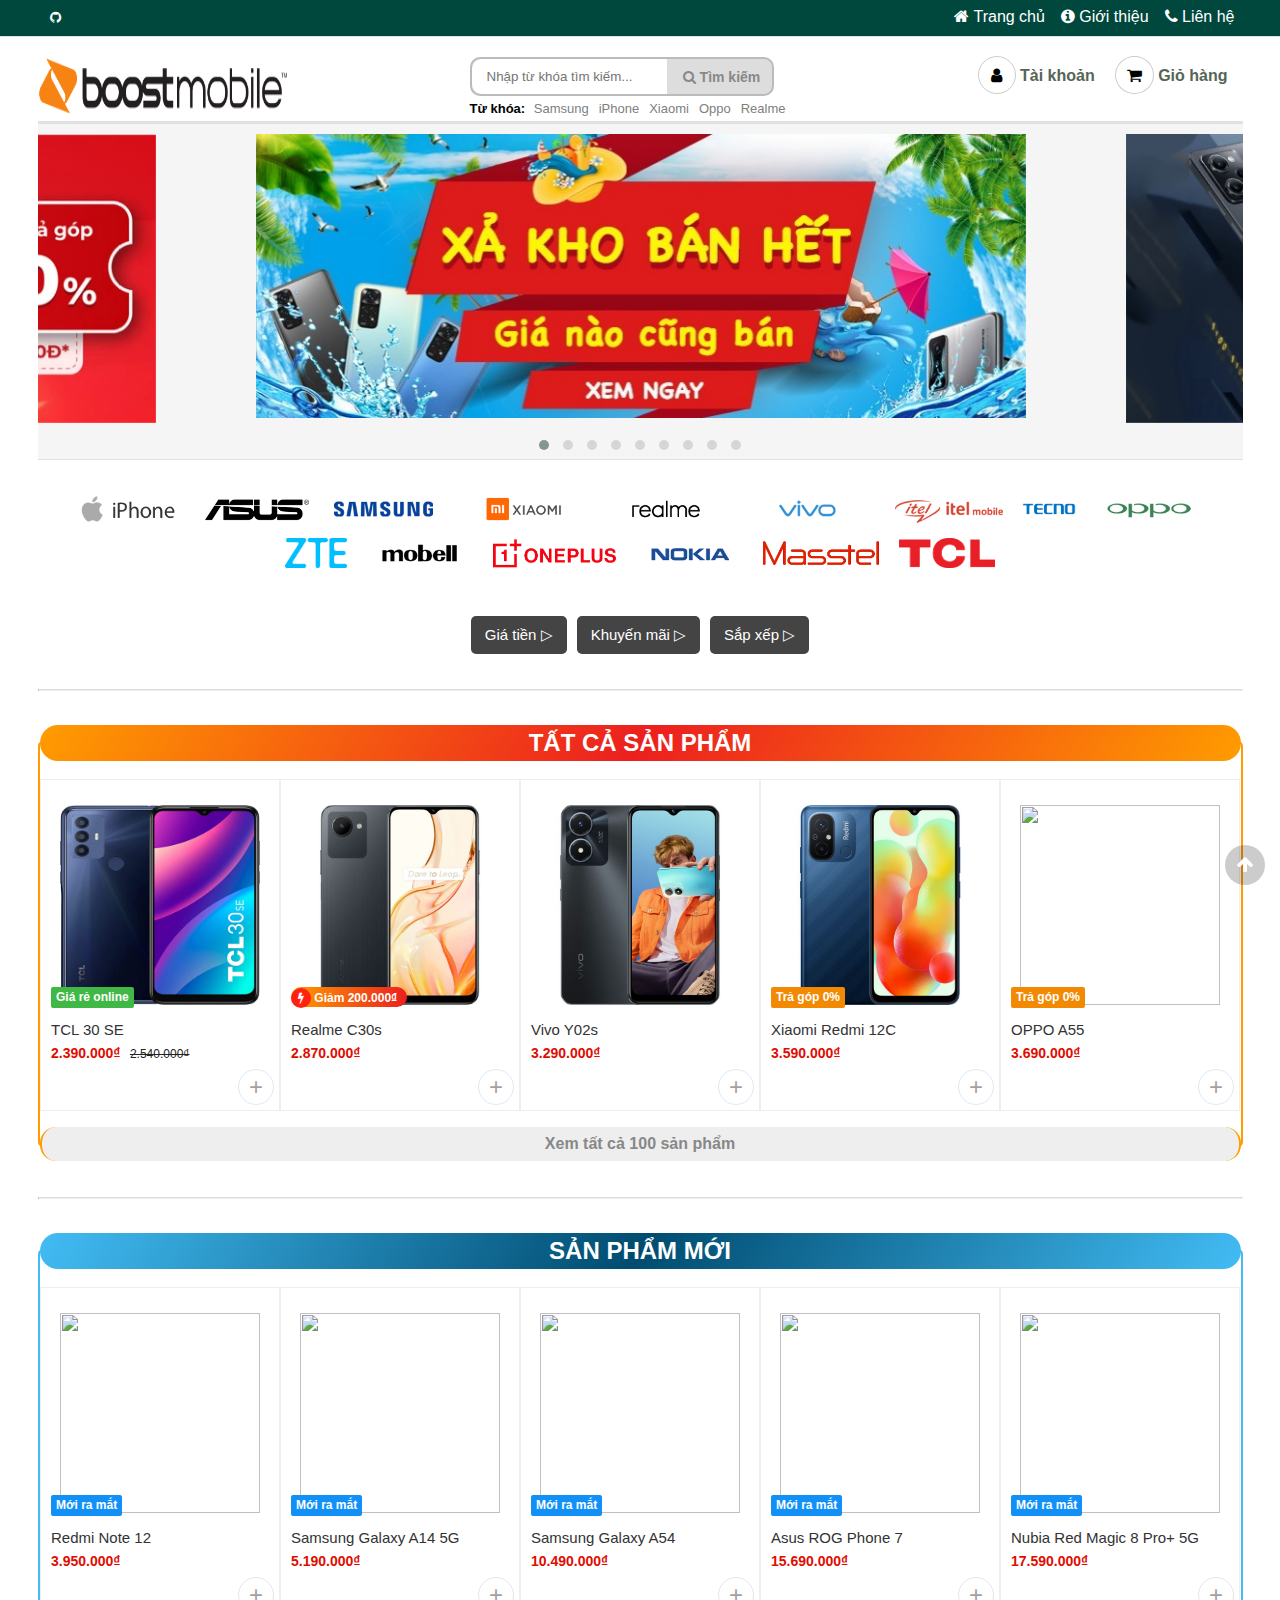
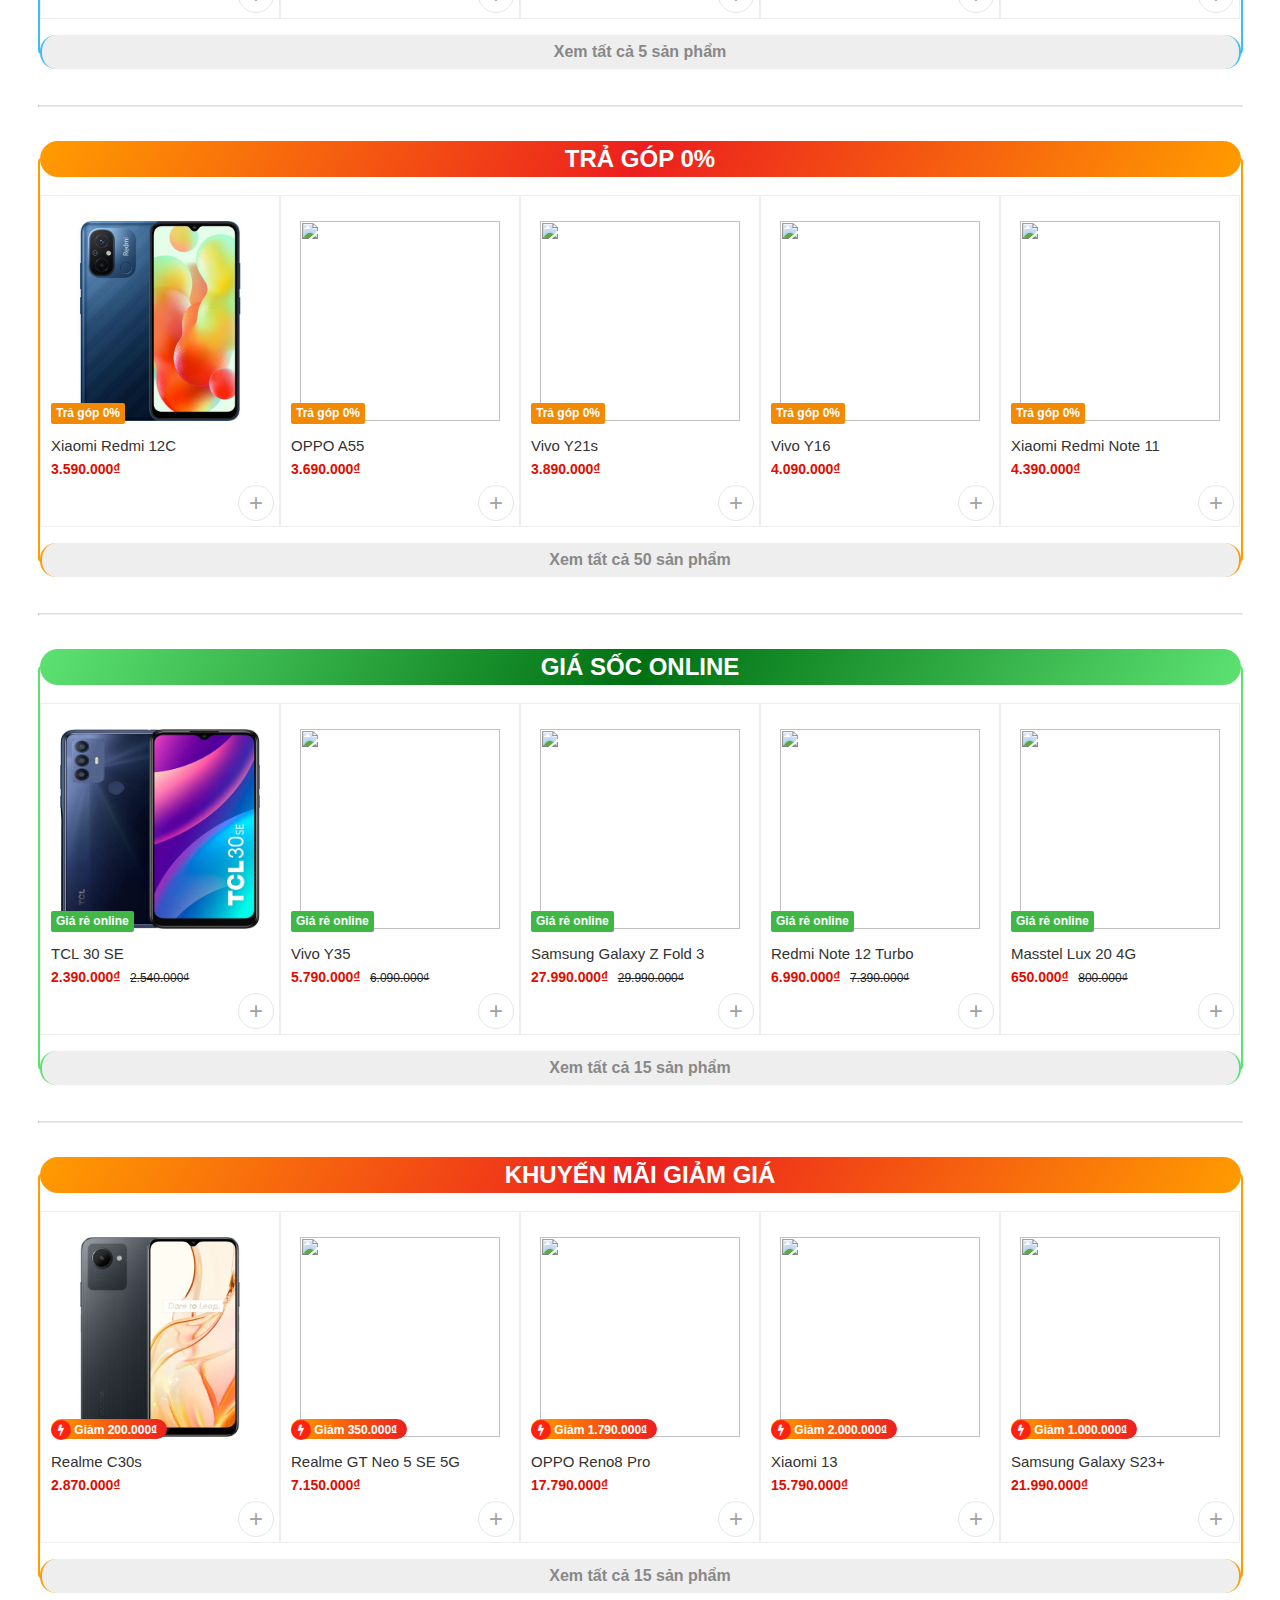
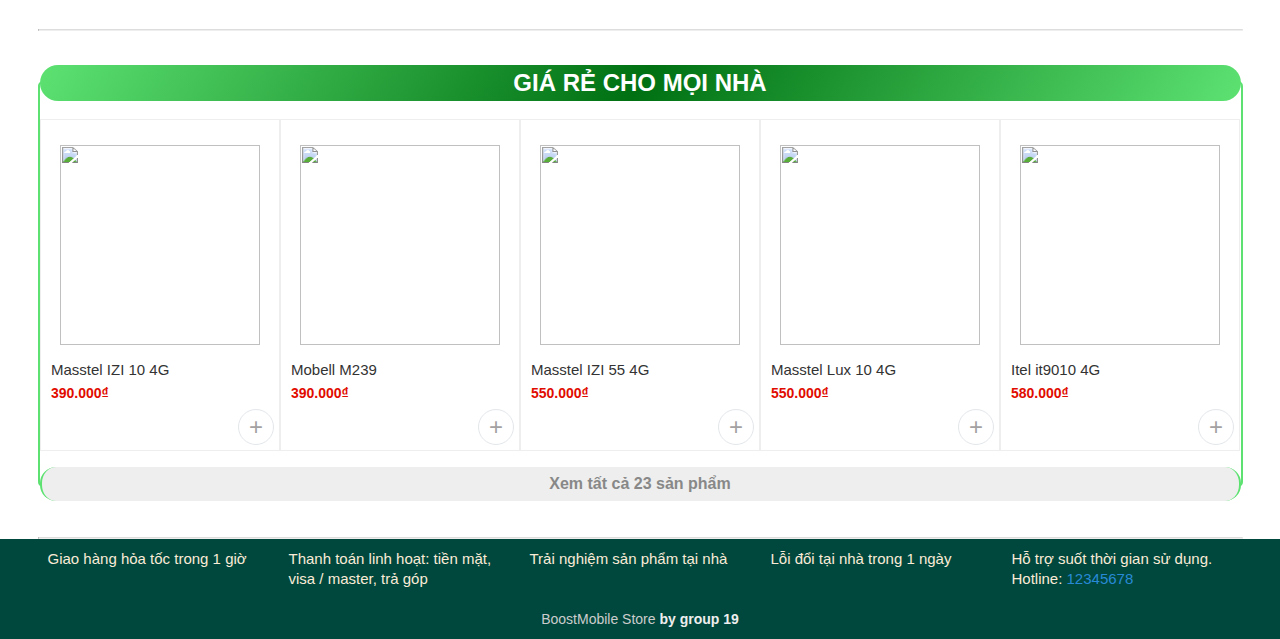
==== commit 1aea92dd: "turn off reviews" ====
--- a/index.html
+++ b/index.html
@@ -66,10 +66,10 @@
 				<div class="dropdown-content"></div>
 			</div>
 
-			<div class="starFilter dropdown">
+			<!-- <div class="starFilter dropdown">
 				<button class="dropbtn">Số lượng sao</button>
 				<div class="dropdown-content"></div>
-			</div>
+			</div> -->
 
 			<div class="sortFilter dropdown">
 				<button class="dropbtn">Sắp xếp</button>
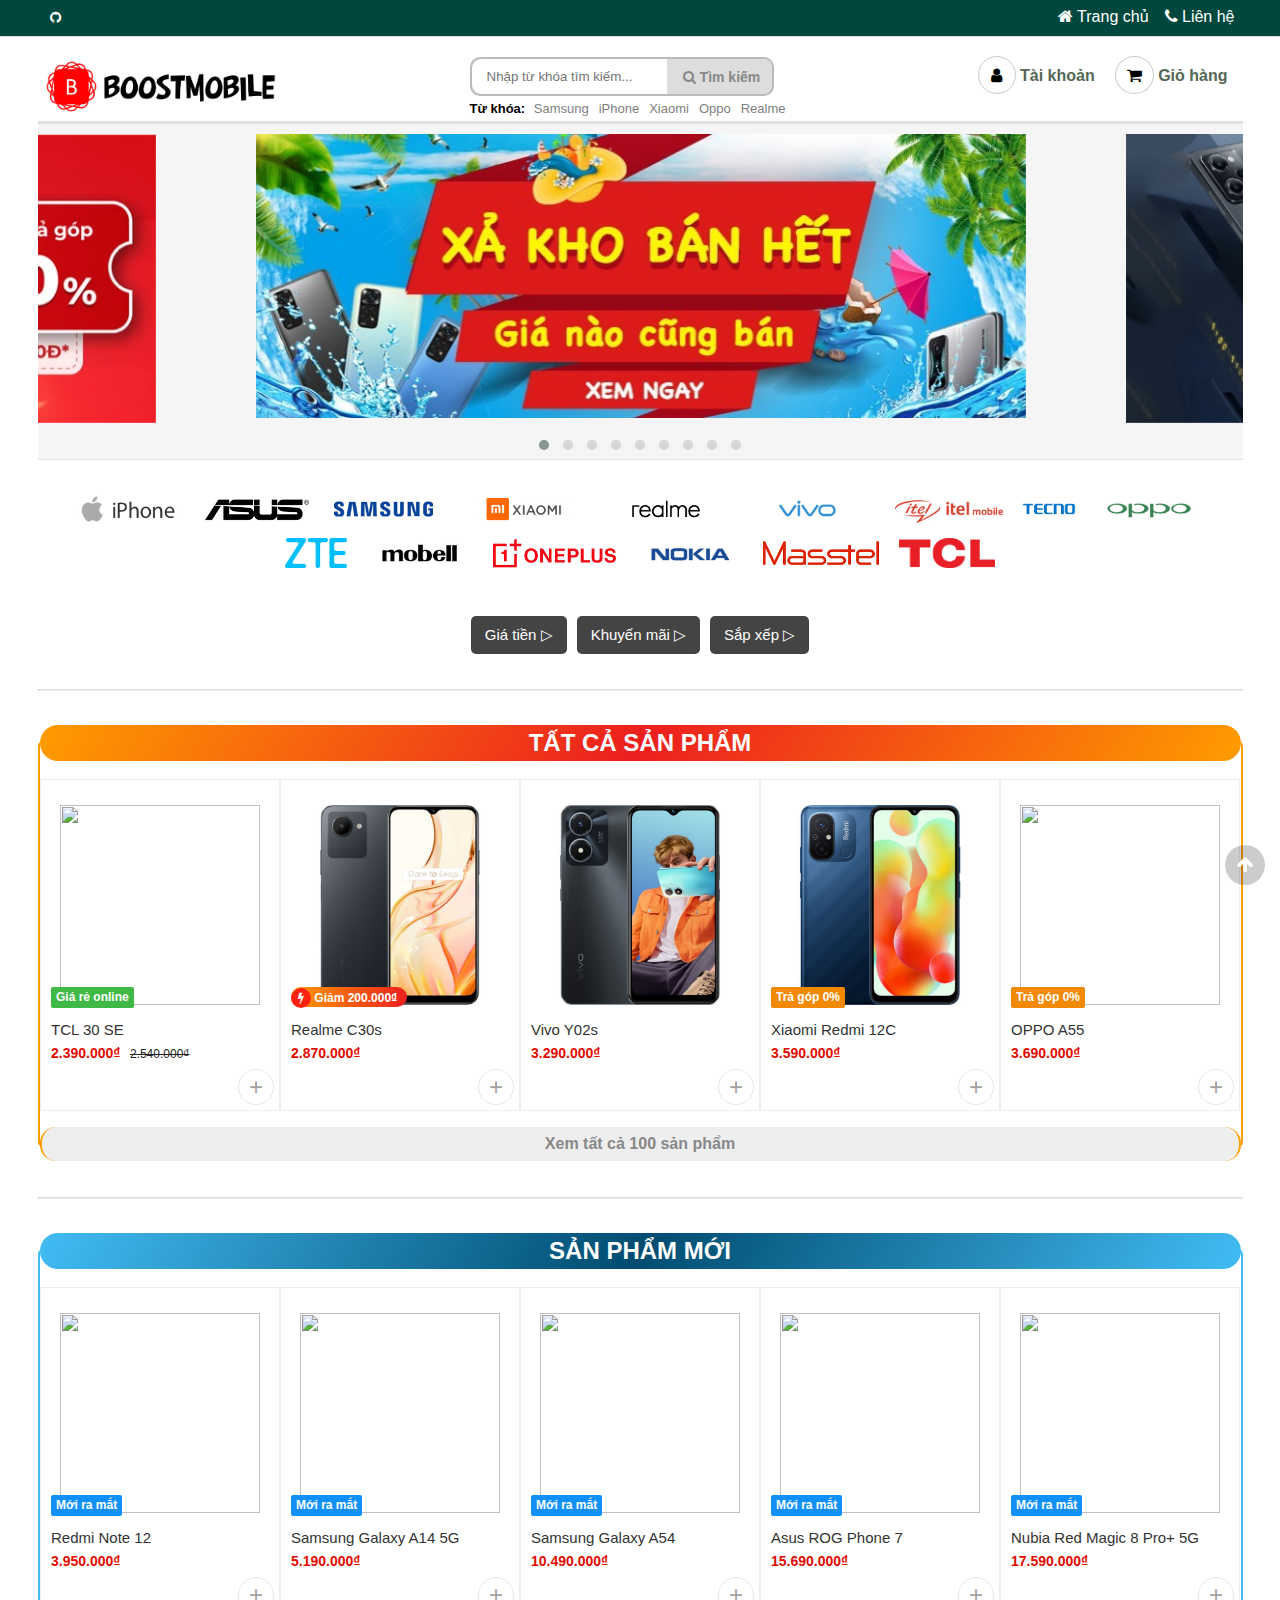
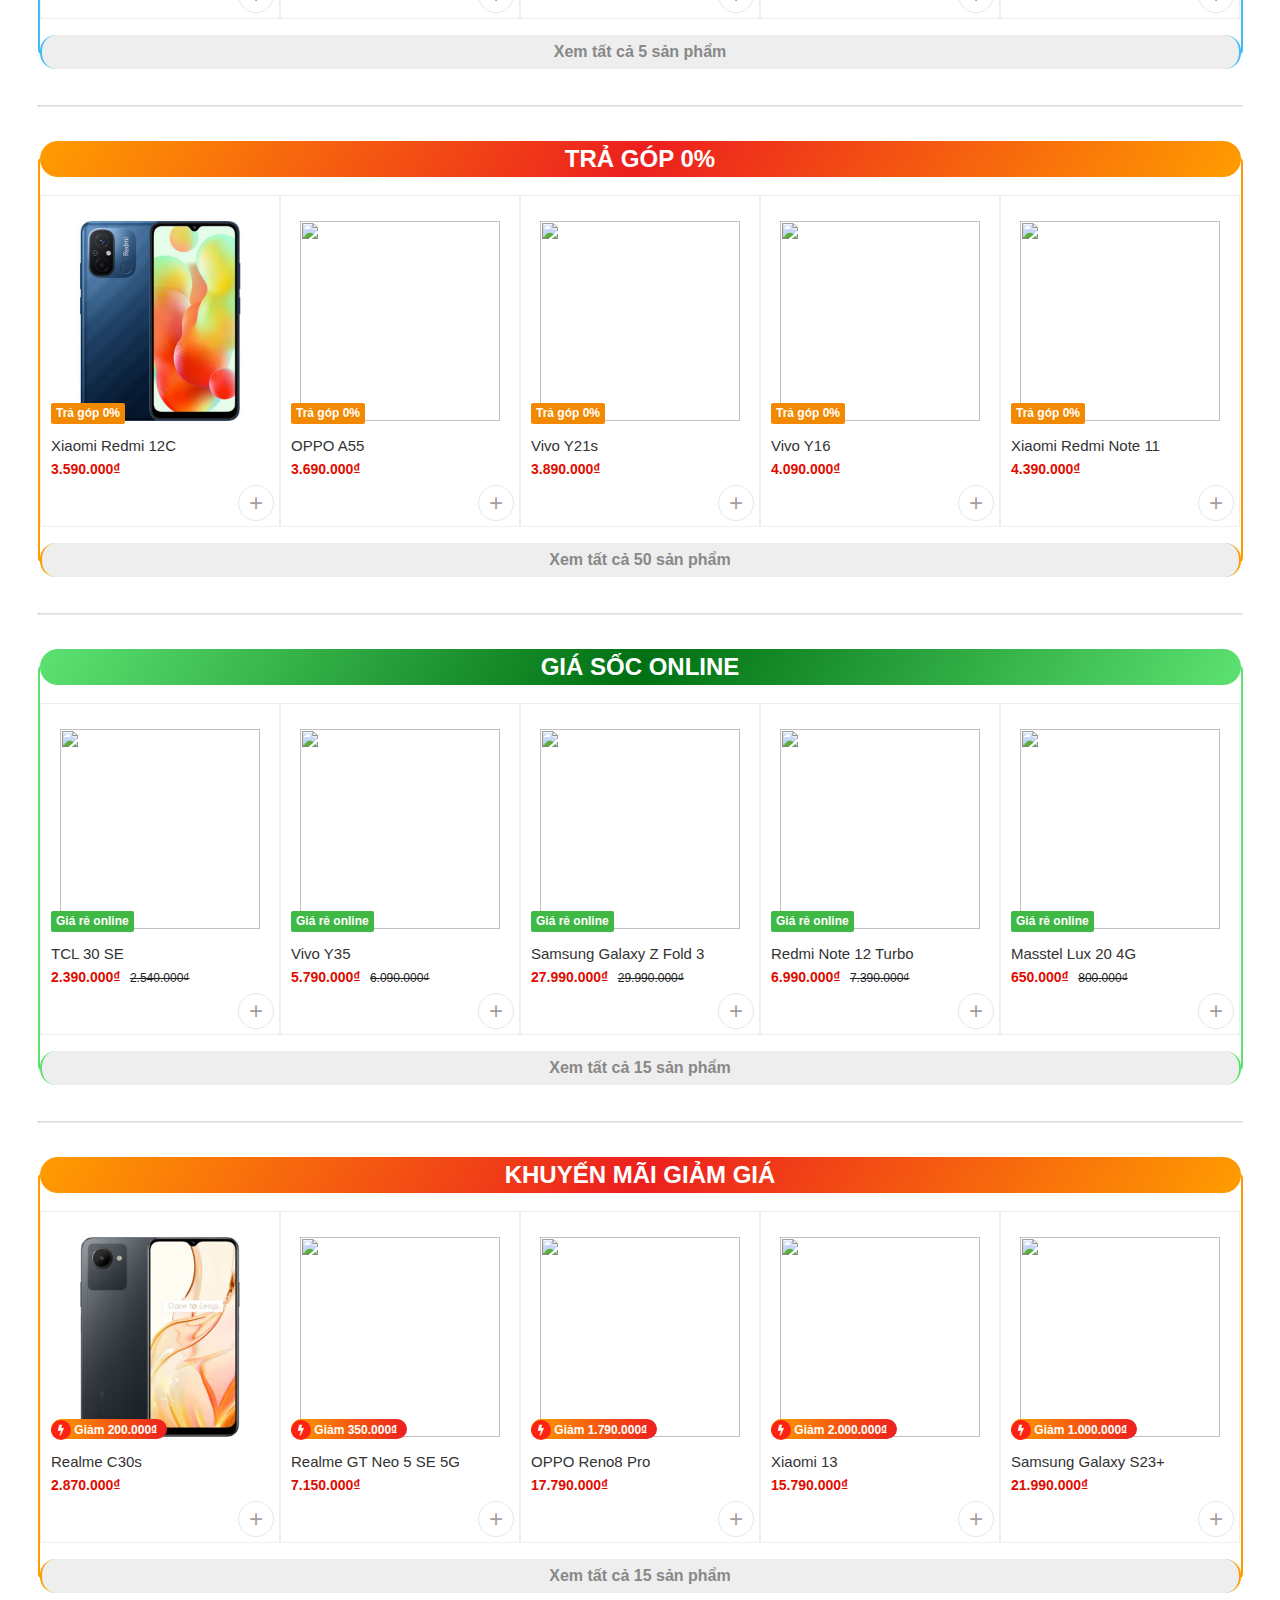
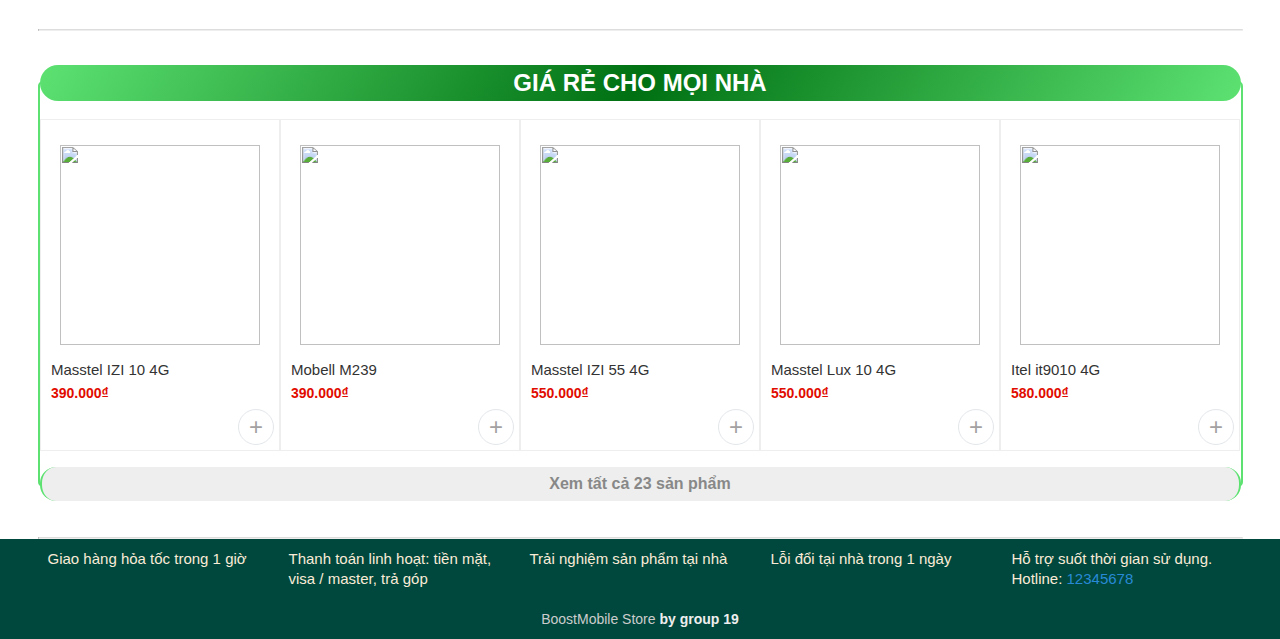
==== commit 82d1162c: "update" ====
--- a/index.html
+++ b/index.html
@@ -49,7 +49,7 @@
 
 		<div class="banner">
 			<div class="owl-carousel owl-theme"></div>
-		</div> <!-- End Banner -->
+		</div> <!--End Banner -->
 
 		<br>
 		<div class="companyMenu group flexContain"></div>
